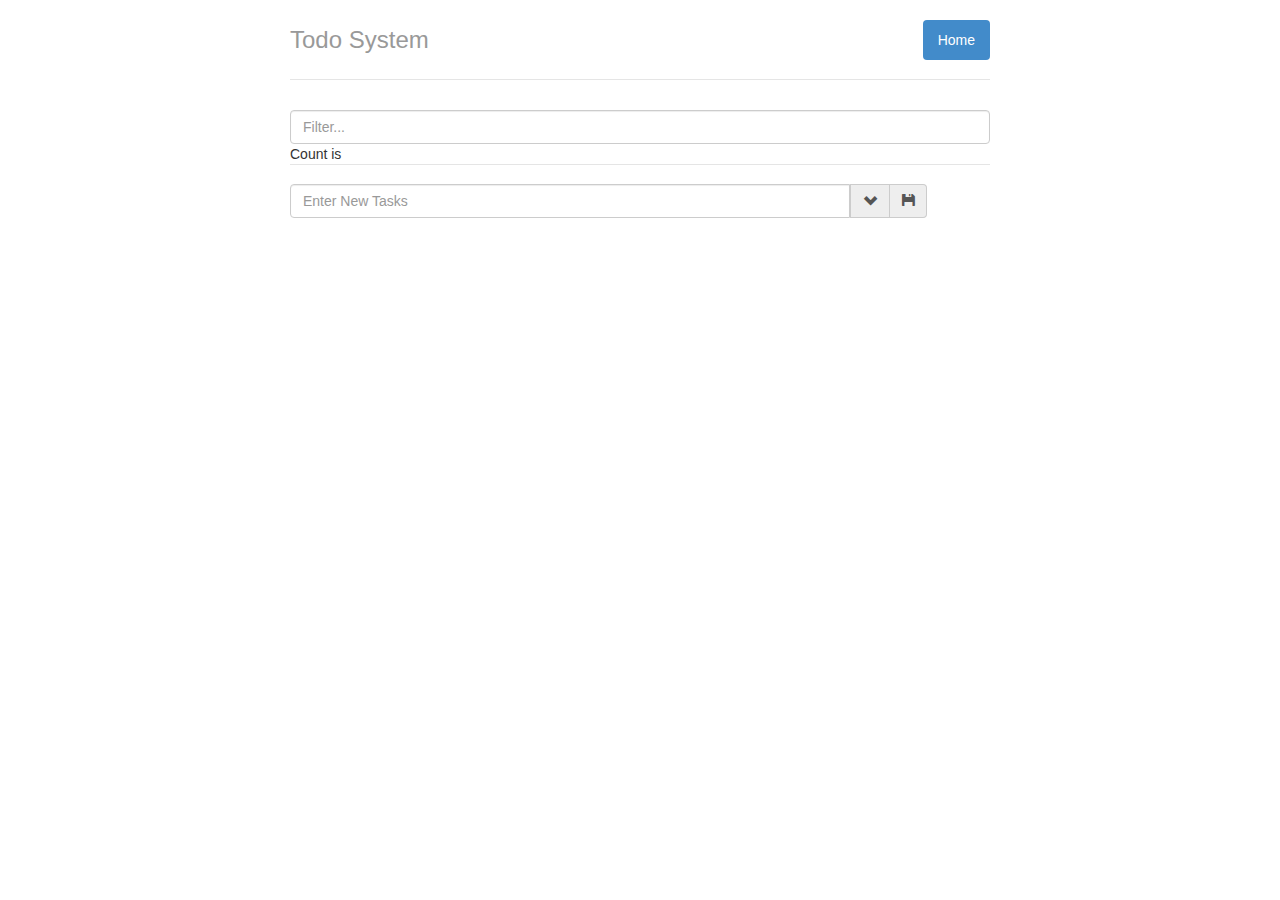
==== index.html @ d6277ee8 "added eventlistener" ====
<!doctype html>
<html>
  <head>
    <meta charset="utf-8">
    <meta http-equiv="X-UA-Compatible" content="IE=edge">
    <title></title>
    <meta name="description" content="">
    <meta name="viewport" content="width=device-width, initial-scale=1, maximum-scale=1, user-scalable=0">
    <link rel="stylesheet" href="bower_components/bootstrap/dist/css/bootstrap.css" />
    <link rel="stylesheet" href="css/main.css">
    <script>
    document.addEventListener("deviceready", onDeviceReady, false);

    function onDeviceReady() {
        alert('device is now ready');
    }
    </script>
  </head>
  <body ng-app="tasksApp">
    <div class="container" ng-view=""></div>
    
    <script src="bower_components/jquery/jquery.js"></script>
    <script src="bower_components/angular/angular.js"></script>
    <script src="bower_components/bootstrap/dist/js/bootstrap.js"></script>
    <script src="bower_components/angular-resource/angular-resource.js"></script>
    <script src="bower_components/angular-sanitize/angular-sanitize.js"></script>
    <script src="bower_components/angular-route/angular-route.js"></script>
    <script src="bower_components/angular-bootstrap/ui-bootstrap.js"></script>
    <script src="scripts/app.js"></script>
    <script src="scripts/services/todos.js"></script>
    <script src="scripts/services/assignto.js"></script>
    <script src="scripts/controllers/main.js"></script>

        
  </body>
</html>
---- css/main.css ----
/* Space out content a bit */
body {
  padding-top: 20px;
  padding-bottom: 20px;
}

.todo {
  margin: auto 0;
  width: 100%;
  margin-top: 5px;
  padding: 3px;
  border-width: 1px;
  border-style: solid;
  border-color: #E6E6E6;
}

/* Everything but the jumbotron gets side spacing for mobile first views */
.header,
.marketing,
.footer {
  padding-left: 15px;
  padding-right: 15px;
}

/* Custom page header */
.header {
  border-bottom: 1px solid #e5e5e5;
}
/* Make the masthead heading the same height as the navigation */
.header h3 {
  margin-top: 0;
  margin-bottom: 0;
  line-height: 40px;
  padding-bottom: 19px;
}

/* Custom page footer */
.footer {
  padding-top: 19px;
  color: #777;
  border-top: 1px solid #e5e5e5;
}

/* Customize container */
@media (min-width: 768px) {
  .container {
    max-width: 730px;
  }
}
.container-narrow > hr {
  margin: 30px 0;
}

/* Main marketing message and sign up button */
.jumbotron {
  text-align: center;
  border-bottom: 1px solid #e5e5e5;
}
.jumbotron .btn {
  font-size: 21px;
  padding: 14px 24px;
}

/* Supporting marketing content */
.marketing {
  margin: 40px 0;
}
.marketing p + h4 {
  margin-top: 28px;
}

/* Responsive: Portrait tablets and up */
@media screen and (min-width: 768px) {
  /* Remove the padding we set earlier */
  .header,
  .marketing,
  .footer {
    padding-left: 0;
    padding-right: 0;
  }
  /* Space out the masthead */
  .header {
    margin-bottom: 30px;
  }
  /* Remove the bottom border on the jumbotron for visual effect */
  .jumbotron {
    border-bottom: 0;
  }
}
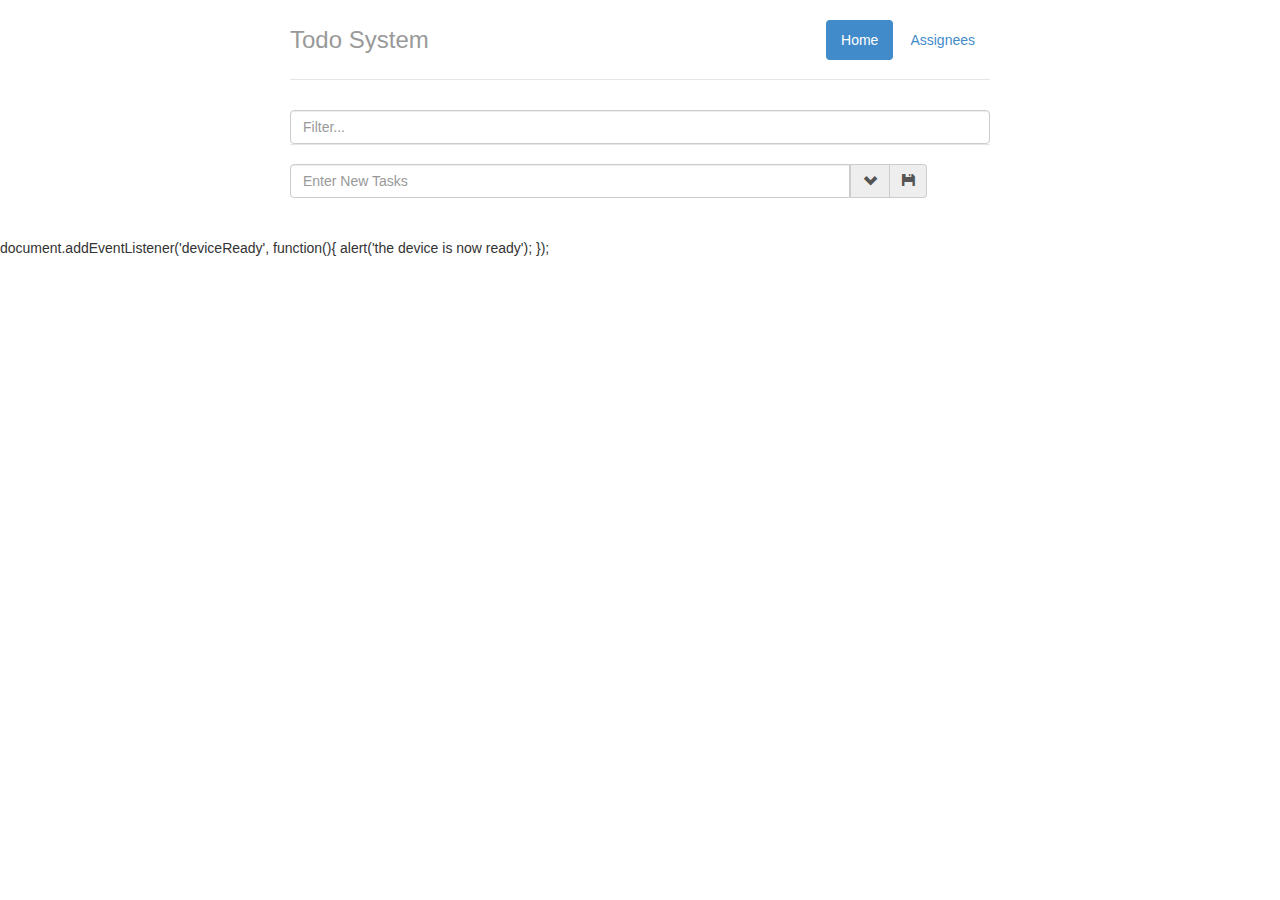
==== commit 3e314776: "testing event listener" ====
--- a/index.html
+++ b/index.html
@@ -9,14 +9,19 @@
     <link rel="stylesheet" href="bower_components/bootstrap/dist/css/bootstrap.css" />
     <link rel="stylesheet" href="css/main.css">
     <script>
-    document.addEventListener("deviceready", onDeviceReady, false);
-
+    
     function onDeviceReady() {
         alert('device is now ready');
     }
+    
+    document.addEventListener("deviceready", onDeviceReady, false);
+
+        
     </script>
   </head>
   <body ng-app="tasksApp">
+
+
     <div class="container" ng-view=""></div>
     
     <script src="bower_components/jquery/jquery.js"></script>
@@ -30,7 +35,9 @@
     <script src="scripts/services/todos.js"></script>
     <script src="scripts/services/assignto.js"></script>
     <script src="scripts/controllers/main.js"></script>
-
+        document.addEventListener('deviceReady', function(){
+            alert('the device is now ready');
+        });
         
   </body>
 </html>--- a/css/main.css
+++ b/css/main.css
@@ -25,6 +25,8 @@
 /* Custom page header */
 .header {
   border-bottom: 1px solid #e5e5e5;
+  width: 700px;
+  margin: 0 auto;
 }
 /* Make the masthead heading the same height as the navigation */
 .header h3 {
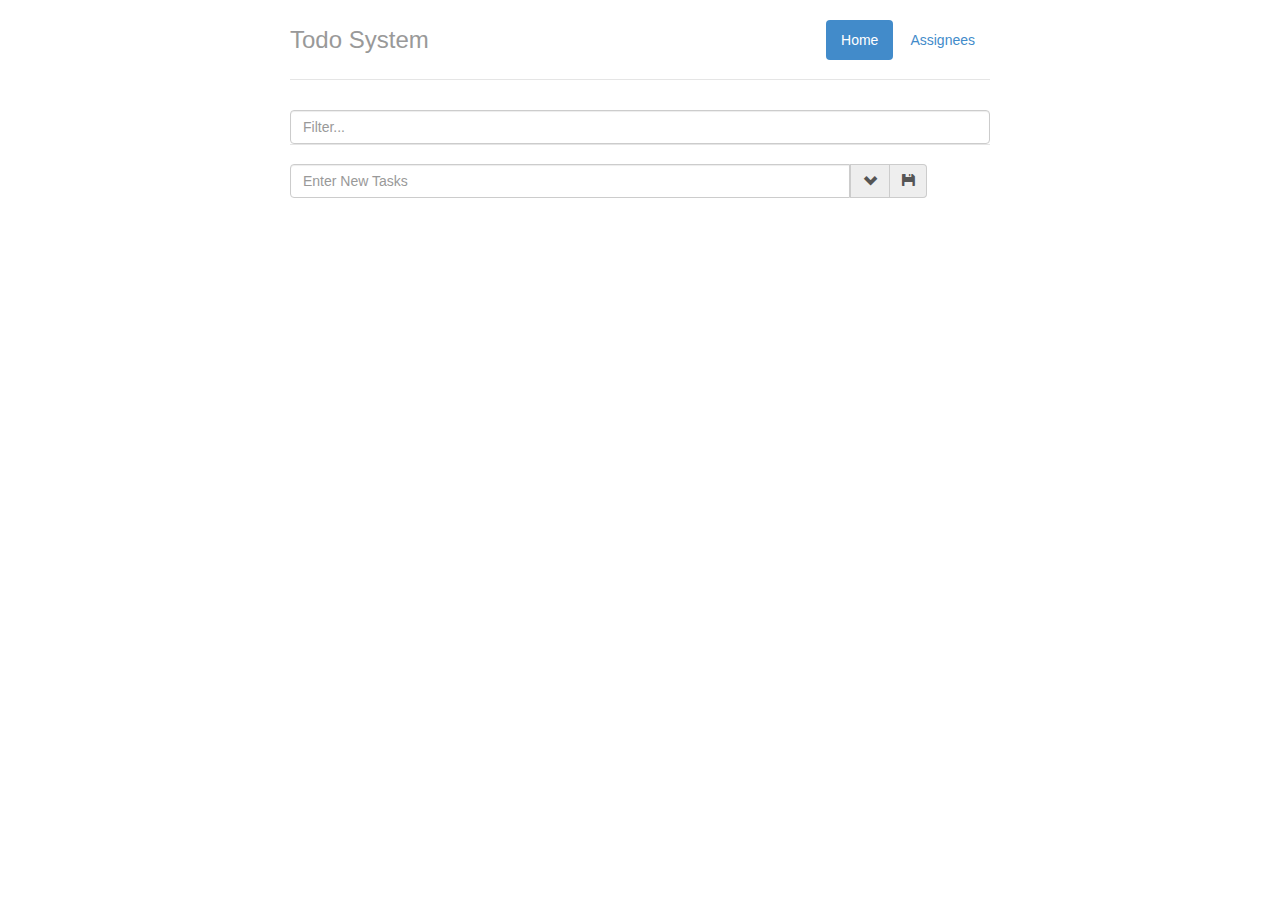
==== commit 16da69d3: "testing event listener" ====
--- a/index.html
+++ b/index.html
@@ -35,9 +35,10 @@
     <script src="scripts/services/todos.js"></script>
     <script src="scripts/services/assignto.js"></script>
     <script src="scripts/controllers/main.js"></script>
+    <script type="text/javascript">
         document.addEventListener('deviceReady', function(){
             alert('the device is now ready');
         });
-        
+    </script>
   </body>
 </html>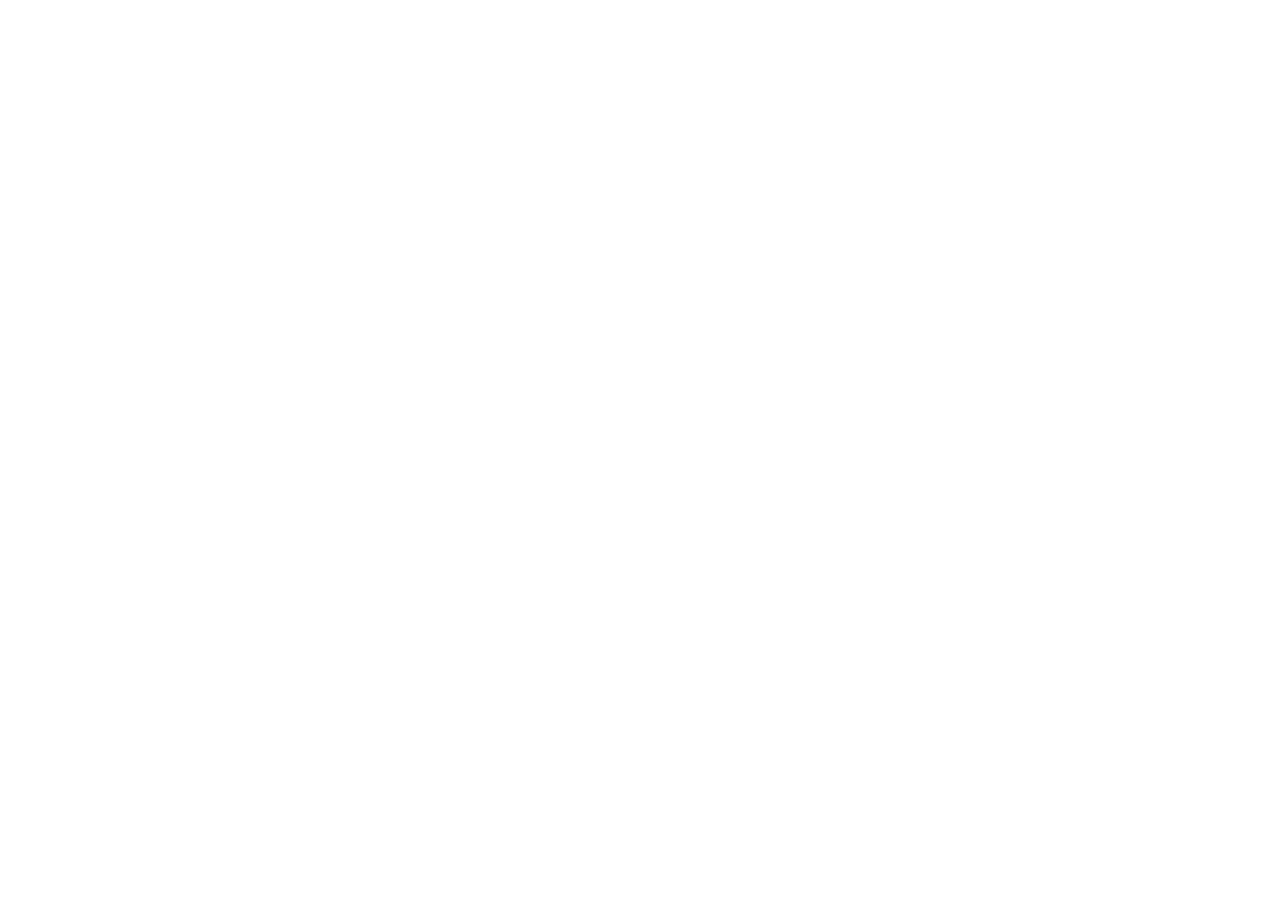
==== commit c96c103c: "added manual bootstrapping for angulare" ====
--- a/index.html
+++ b/index.html
@@ -8,18 +8,9 @@
     <meta name="viewport" content="width=device-width, initial-scale=1, maximum-scale=1, user-scalable=0">
     <link rel="stylesheet" href="bower_components/bootstrap/dist/css/bootstrap.css" />
     <link rel="stylesheet" href="css/main.css">
-    <script>
     
-    function onDeviceReady() {
-        alert('device is now ready');
-    }
-    
-    document.addEventListener("deviceready", onDeviceReady, false);
-
-        
-    </script>
   </head>
-  <body ng-app="tasksApp">
+  <body>
 
 
     <div class="container" ng-view=""></div>
@@ -35,10 +26,17 @@
     <script src="scripts/services/todos.js"></script>
     <script src="scripts/services/assignto.js"></script>
     <script src="scripts/controllers/main.js"></script>
-    <script type="text/javascript">
-        document.addEventListener('deviceReady', function(){
-            alert('the device is now ready');
-        });
+    <script src="phonegap.js"></script>
+    <script>
+    
+    function onDeviceReady() {
+    	angular.bootstrap(document, ['tasksApp']);
+        alert('device is now ready');
+    }
+    
+    document.addEventListener("deviceready", onDeviceReady, false);
+
+        
     </script>
   </body>
 </html>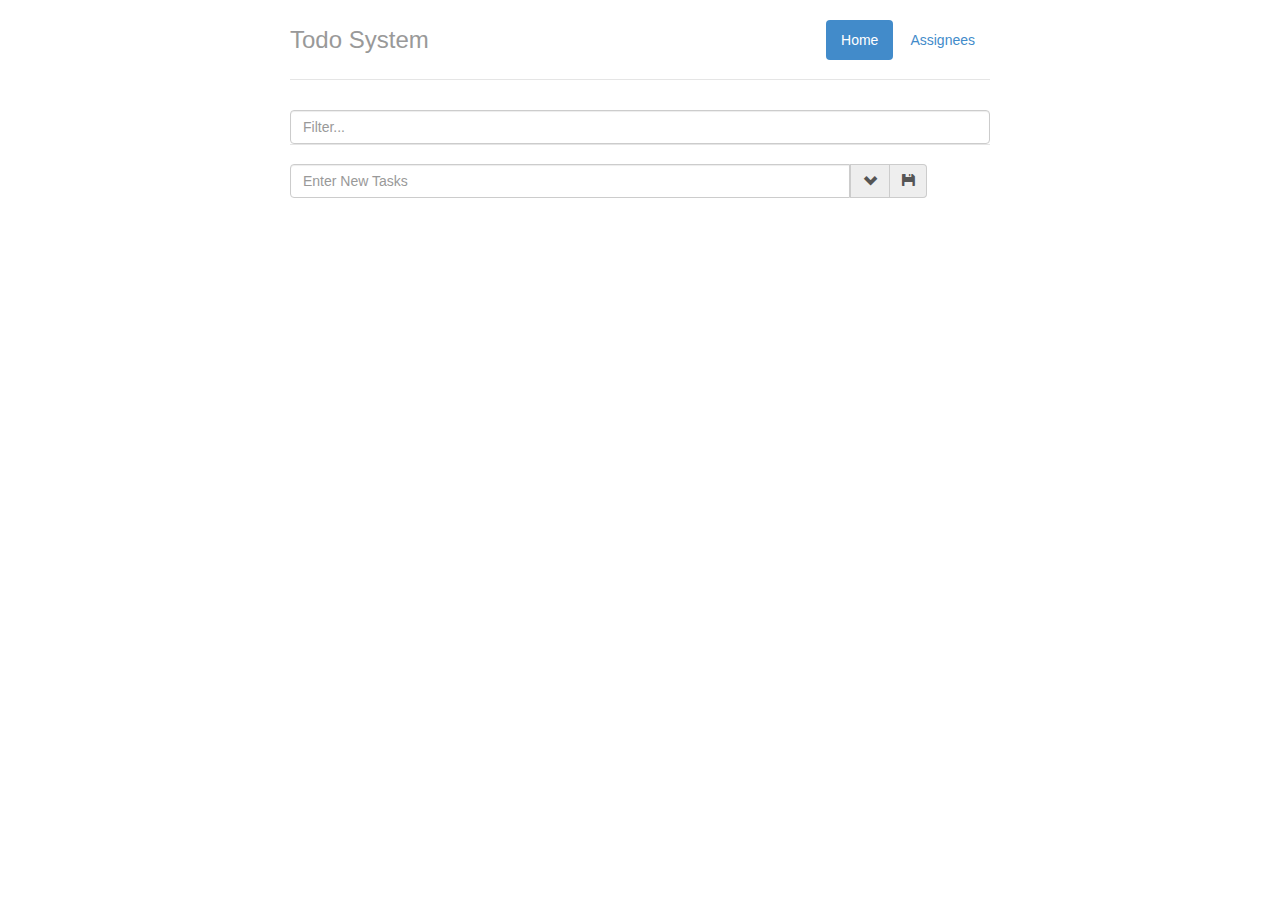
==== commit c2a5ca5d: "add tasks uses pouchdb" ====
--- a/index.html
+++ b/index.html
@@ -22,11 +22,12 @@
     <script src="bower_components/angular-sanitize/angular-sanitize.js"></script>
     <script src="bower_components/angular-route/angular-route.js"></script>
     <script src="bower_components/angular-bootstrap/ui-bootstrap.js"></script>
+    <script src="scripts/pouchdb-2.2.0.min.js"></script>
     <script src="scripts/app.js"></script>
     <script src="scripts/services/todos.js"></script>
     <script src="scripts/services/assignto.js"></script>
     <script src="scripts/controllers/main.js"></script>
-    <script src="phonegap.js"></script>
+    <!-- <script src="phonegap.js"></script> -->
     <script>
     
     function onDeviceReady() {
@@ -35,7 +36,7 @@
     }
     
     document.addEventListener("deviceready", onDeviceReady, false);
-
+    $(document).ready(onDeviceReady);
         
     </script>
   </body>
